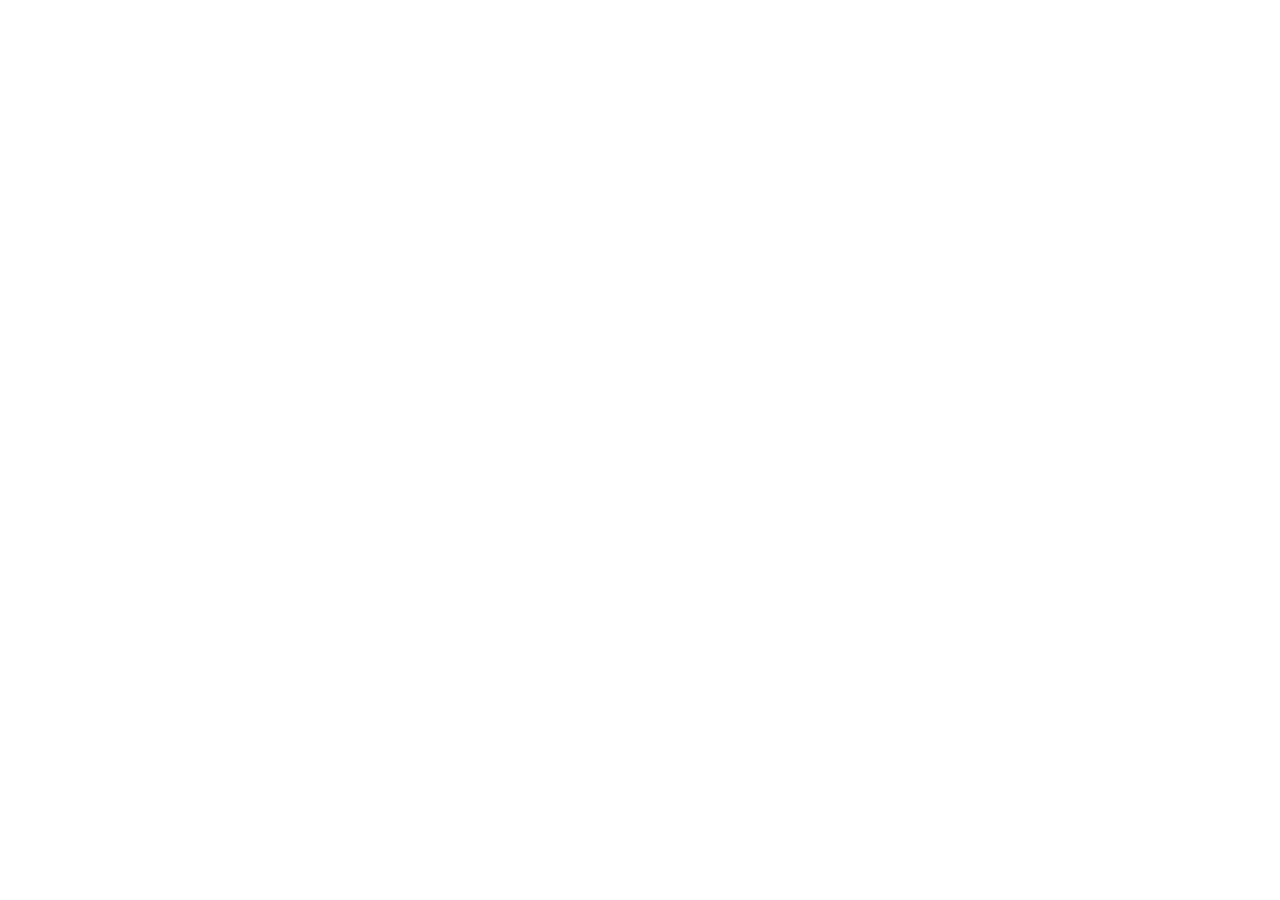
==== index.html @ 422135e4 "Rename Index.html to index.html" ====
<!DOCTYPE html>
<html>
<head>
	<meta charset="utf-8">
	<meta name="viewport" content="width=device-width, initial-scale=1">
	<title>my first wed page</title>
</head>
<body>

</body>
</html>
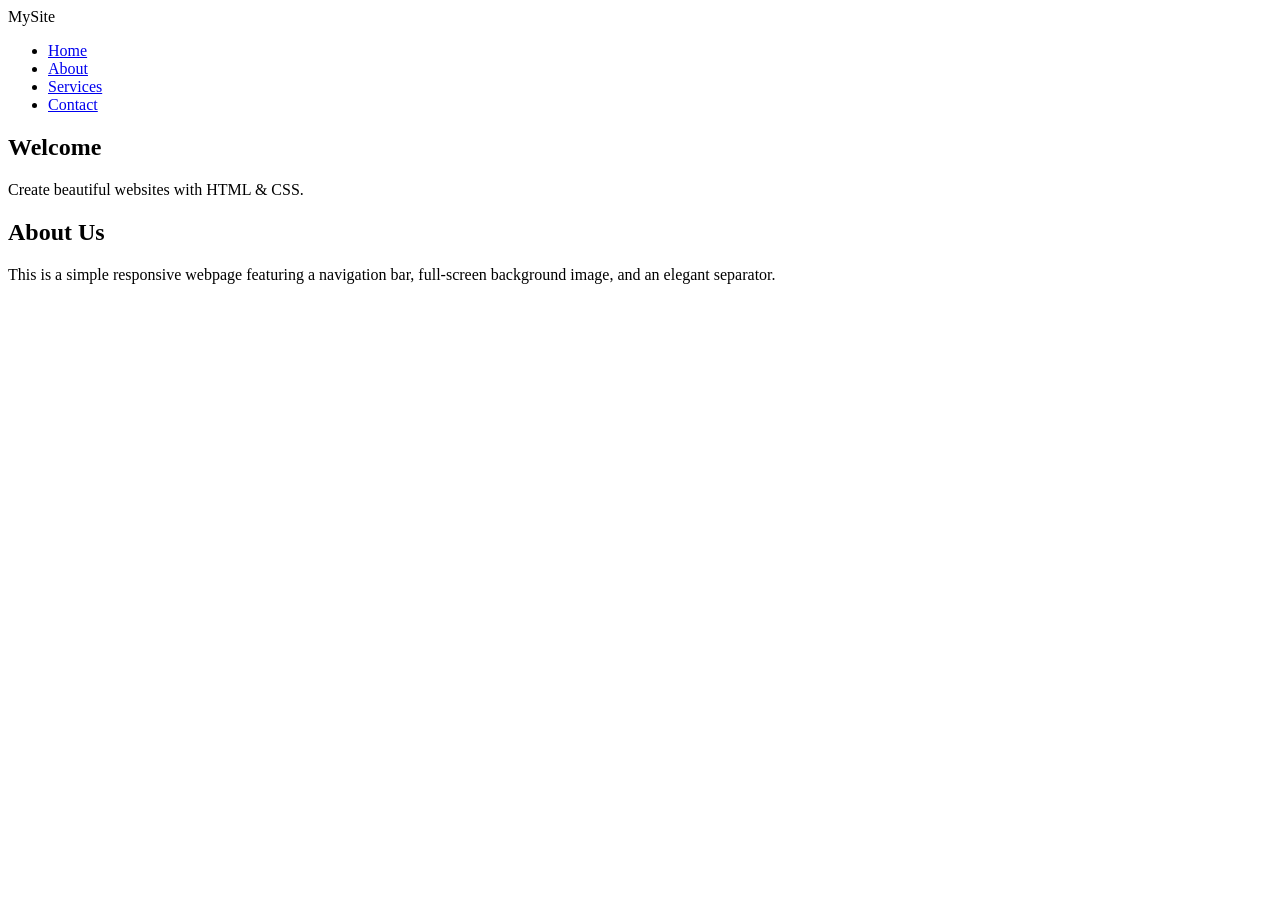
==== commit af66013e: "Rename indexx.html to index.html" ====
--- a/index.html
+++ b/index.html
@@ -1,11 +1,39 @@
 <!DOCTYPE html>
-<html>
+<html lang="en">
 <head>
-	<meta charset="utf-8">
-	<meta name="viewport" content="width=device-width, initial-scale=1">
-	<title>my first wed page</title>
+    <meta charset="UTF-8">
+    <meta name="viewport" content="width=device-width, initial-scale=1.0">
+    <title>Simple Website</title>
+    <link rel="stylesheet" href="style.css">
 </head>
 <body>
 
+    <nav>
+        <div class="logo">MySite</div>
+        <ul>
+            <li><a href="#">Home</a></li>
+            <li><a href="#">About</a></li>
+            <li><a href="#">Services</a></li>
+            <li><a href="#">Contact</a></li>
+        </ul>
+    </nav>
+
+    <section class="hero">
+        <div class="overlay">
+            <h1>Welcome</h1>
+            <p>Create beautiful websites with HTML &amp; CSS.</p>
+        </div>
+    </section>
+
+    <div class="separator"></div>
+
+    <section class="content">
+        <h2>About Us</h2>
+        <p>
+            This is a simple responsive webpage featuring a navigation bar,
+            full-screen background image, and an elegant separator.
+        </p>
+    </section>
+
 </body>
 </html>
